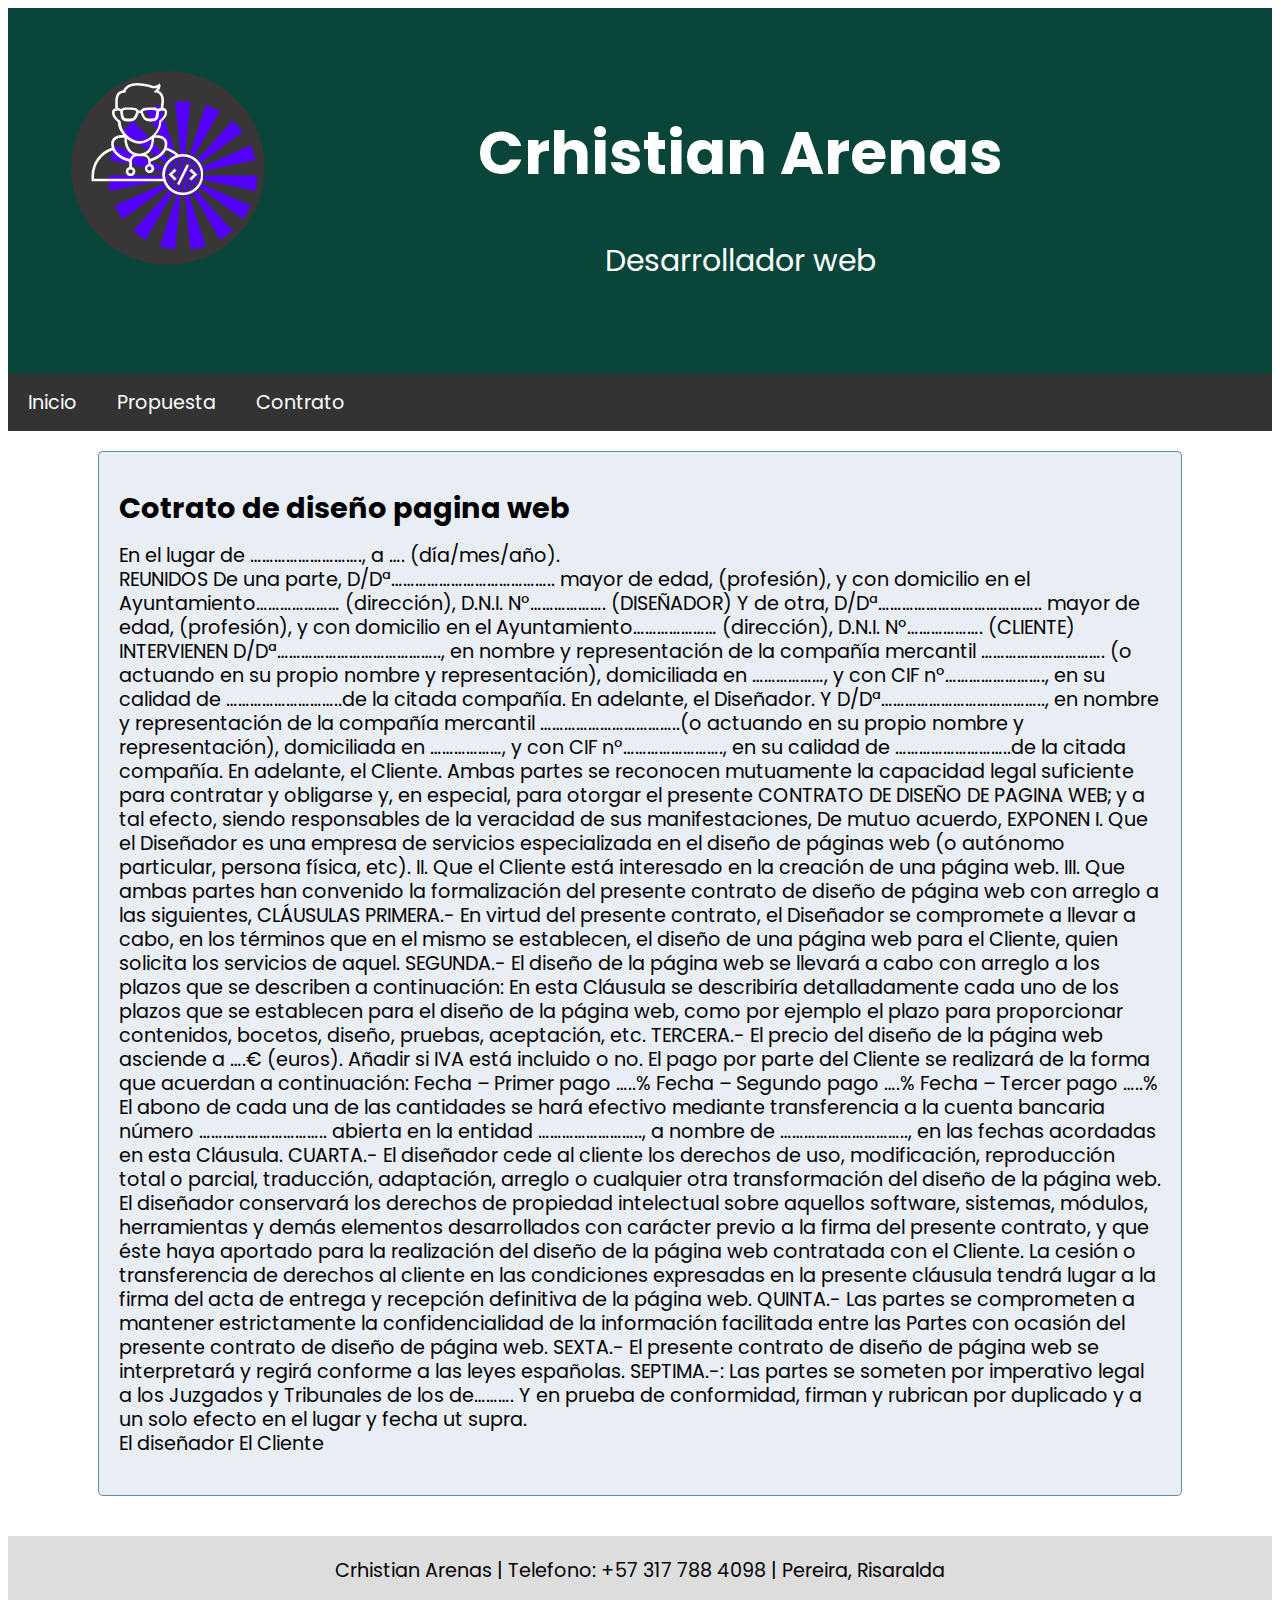
==== contrato.html @ fcd7e50f "Se crea pagina web con propuesta y contrato" ====
<!DOCTYPE html>
<html lang="en">
    <head>
        <meta charset="UTF-8">
        <meta http-equiv="X-UA-Compatible" content="IE=edge">
        <meta name="viewport" content="width=device-width, initial-scale=1.0">
        <link rel="stylesheet" href="style.css">
        <link rel="preconnect" href="https://fonts.googleapis.com">
        <link rel="preconnect" href="https://fonts.gstatic.com" crossorigin>
        <link href="https://fonts.googleapis.com/css2?family=Poppins:wght@200&display=swap" rel="stylesheet">
        <title>Contrato</title>
    </head>
    <body>
        <header>
            <img src="./images/logo.png" class="logo">
            <h1>Crhistian Arenas</h1>
            <p>Desarrollador web</p>
        </header>
        <div class="navbar">
            <a href="./index.html">Inicio</a>
            <a href="./propuesta.html">Propuesta</a>
            <a href="./contrato.html">Contrato</a>
        </div>
        <div class="hoja">
            <h2>Cotrato de diseño pagina web</h2>
            <p>
                En el lugar de ………………………., a …. (día/mes/año). <br>
                REUNIDOS
                De una parte, D/Dª………………………………….. mayor de edad, (profesión), y con domicilio en el Ayuntamiento………………… (dirección), D.N.I. Nº………………. (DISEÑADOR)
                Y de otra, D/Dª………………………………….. mayor de edad, (profesión), y con domicilio en el Ayuntamiento………………… (dirección), D.N.I. Nº………………. (CLIENTE)
                INTERVIENEN
                D/Dª………………………………….., en nombre y representación de la compañía mercantil …………………………. (o actuando en su propio nombre y representación), domiciliada en ………………, y con CIF nº……………………., en su calidad de ………………………..de la citada compañía. En adelante, el Diseñador.
                Y D/Dª………………………………….., en nombre y representación de la compañía mercantil ……………………………..(o actuando en su propio nombre y representación), domiciliada en ………………, y con CIF nº……………………., en su calidad de ………………………..de la citada compañía. En adelante, el Cliente.
                Ambas partes se reconocen mutuamente la capacidad legal suficiente para contratar y obligarse y, en especial, para otorgar el presente CONTRATO DE DISEÑO DE PAGINA WEB; y a tal efecto, siendo responsables de la veracidad de sus manifestaciones, De mutuo acuerdo,
                EXPONEN
                I. Que el Diseñador es una empresa de servicios especializada en el diseño de páginas web (o autónomo particular, persona física, etc).
                II. Que el Cliente está interesado en la creación de una página web.
                III. Que ambas partes han convenido la formalización del presente contrato de diseño de página web con arreglo a las siguientes,                
                CLÁUSULAS
                PRIMERA.- En virtud del presente contrato, el Diseñador se compromete a llevar a cabo, en los términos que en el mismo se establecen, el diseño de una página web para el Cliente, quien solicita los servicios de aquel.
                SEGUNDA.- El diseño de la página web se llevará a cabo con arreglo a los plazos que se describen a continuación:
                En esta Cláusula se describiría detalladamente cada uno de los plazos que se establecen para el diseño de la página web, como por ejemplo el plazo para proporcionar contenidos, bocetos, diseño, pruebas, aceptación, etc.
                TERCERA.- El precio del diseño de la página web asciende a ….€ (euros).
                Añadir si IVA está incluido o no.
                El pago por parte del Cliente se realizará de la forma que acuerdan a continuación:
                Fecha – Primer pago …..%
                Fecha – Segundo pago ….%
                Fecha – Tercer pago …..%
                El abono de cada una de las cantidades se hará efectivo mediante transferencia a la cuenta bancaria número ………………………….. abierta en la entidad …………………….., a nombre de ………………………….., en las fechas acordadas en esta Cláusula.
                CUARTA.- El diseñador cede al cliente los derechos de uso, modificación, reproducción total o parcial, traducción, adaptación, arreglo o cualquier otra transformación del diseño de la página web.

                El diseñador conservará los derechos de propiedad intelectual sobre aquellos software, sistemas, módulos, herramientas y demás elementos desarrollados con carácter previo a la firma del presente contrato, 
                y que éste haya aportado para la realización del diseño de la página web contratada con el Cliente. La cesión o transferencia de derechos al cliente en las condiciones expresadas en la presente cláusula tendrá lugar a la firma del acta de entrega y recepción definitiva de la página web.
                QUINTA.- Las partes se comprometen a mantener estrictamente la confidencialidad de la información facilitada entre las Partes con ocasión del presente contrato de diseño de página web.
                SEXTA.- El presente contrato de diseño de página web se interpretará y regirá conforme a las leyes españolas.
                SEPTIMA.-: Las partes se someten por imperativo legal a los Juzgados y Tribunales de los de……….
                Y en prueba de conformidad, firman y rubrican por duplicado y a un solo efecto en el lugar y fecha ut supra. <br>
                El diseñador                                               El Cliente

            </p>
        </div>
        <footer>Crhistian Arenas | Telefono: +57 317 788 4098 | Pereira, Risaralda</footer>
    </body>
</html>
---- style.css ----
body {
    font-family: 'Poppins', sans-serif;
    font-size: 1.2em;
}

h1,h4 {
    text-align: center;
}
footer {

    bottom: 0;
    width: 100%;
    /*height: 0rem; */
    text-align: center;
    background: #ddd;
    padding: 20px 0px 20px;
    text-align: center;
}
header {
    padding: 60px;
    text-align: center;
    background: #094639;
    color: white;
    font-size: 30px;
}
.navbar {
    overflow: hidden;
    background-color: #333;
    position: sticky;
    position: -webkit-sticky;
    top: 0;
}
  /* Style the navigation bar links */
.navbar a {
    float: left;
    display: block;
    color: white;
    text-align: center;
    padding: 14px 20px;
    text-decoration: none;
}

  /* Right-aligned link */
.navbar a.right {
    float: right;
}

  /* Change color on hover */
.navbar a:hover {
    background-color: #ddd;
    color: black;
}

  /* Active/current link */
.navbar a.active {
    background-color: #666;
    color: white;
}
.logo {
    float: left;
}
.hoja {
    line-height: 24px;
    background-color: rgba(25, 93, 146, 0.10);
    border-radius: 5px;
    margin: 20px 90px;
    border: 1px solid rgba(25, 93, 146, 0.67);
    padding: 20px;
    margin-bottom: 40px;
}
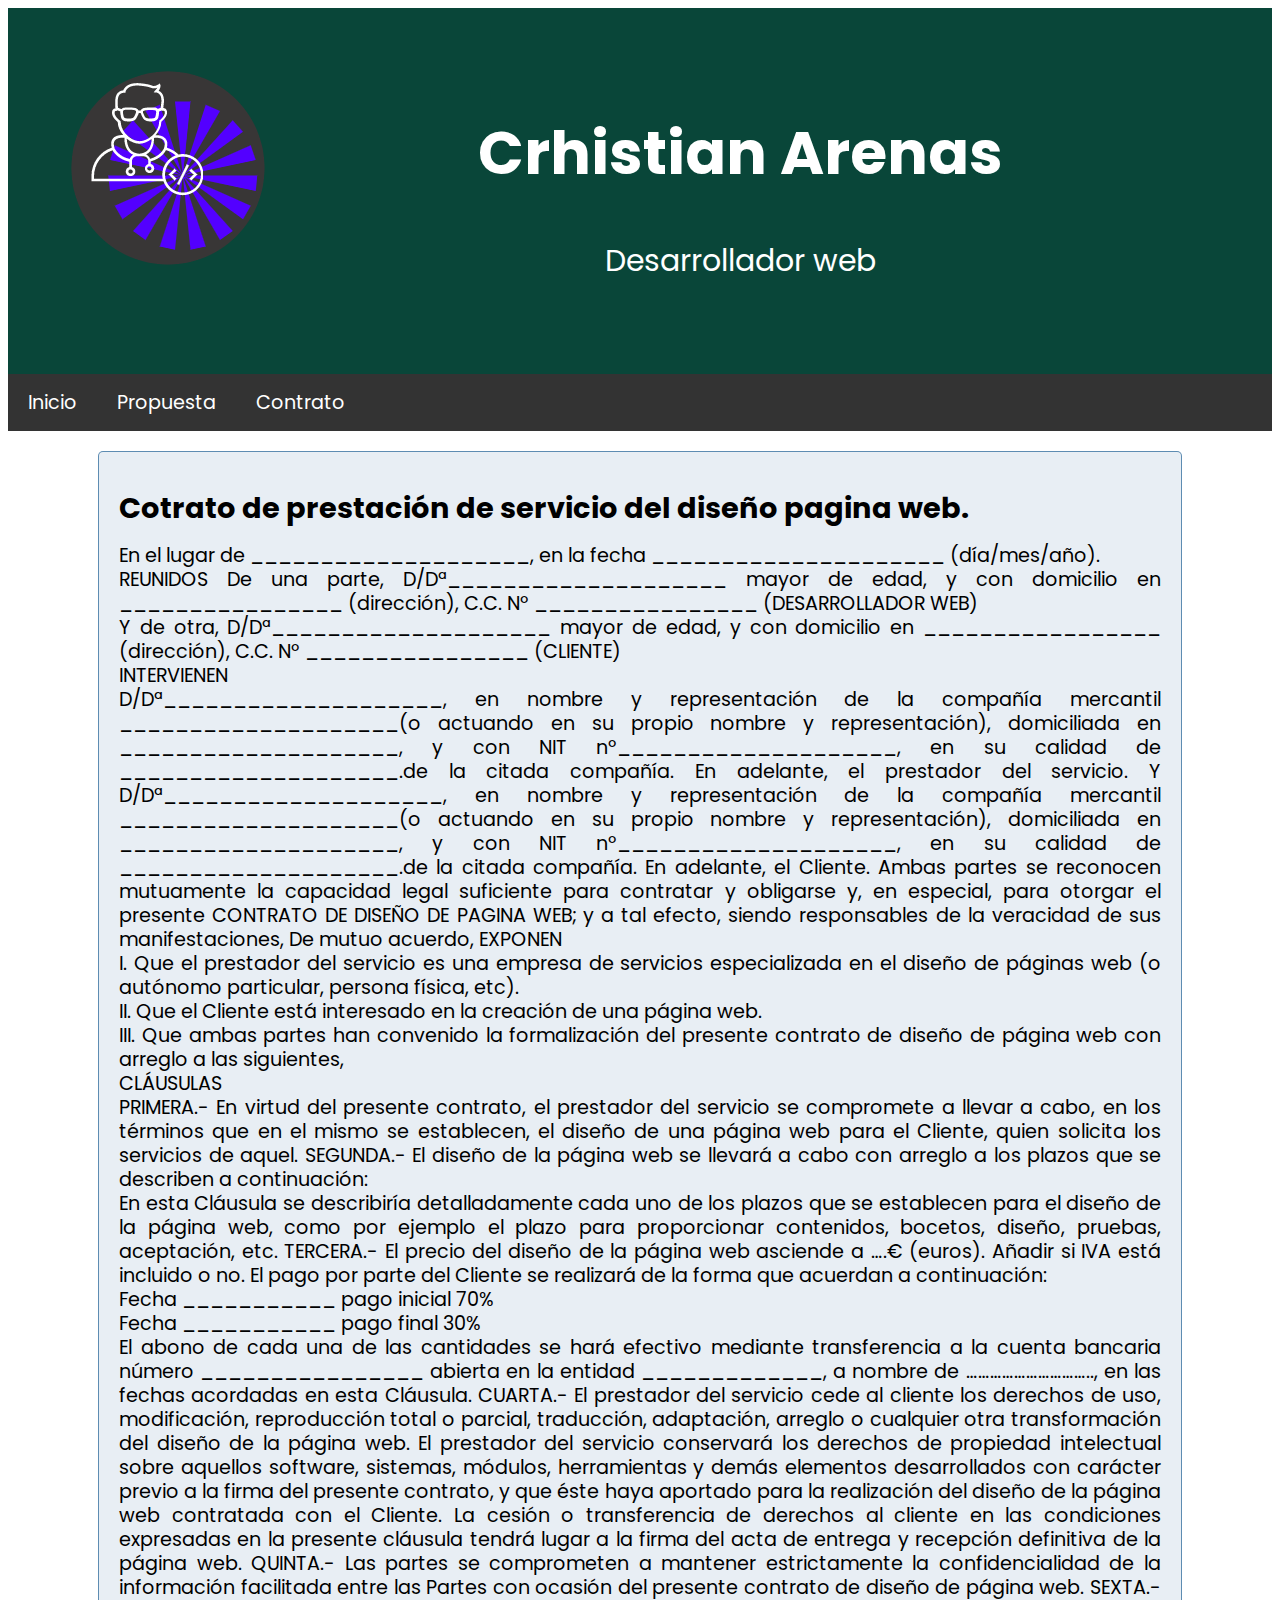
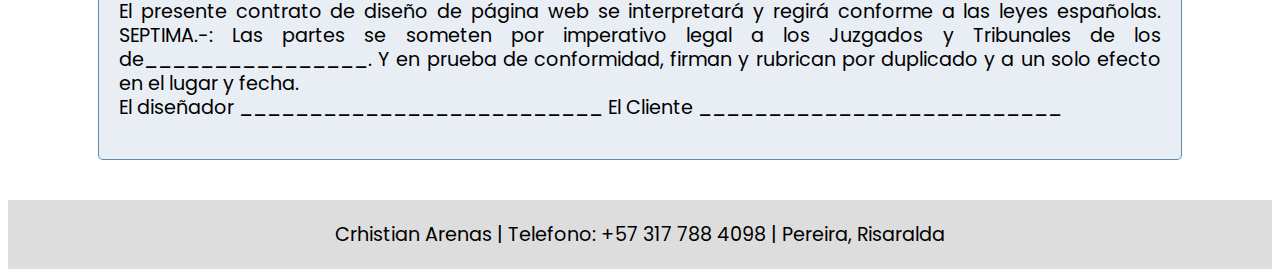
==== commit 897d927d: "Se ajusta el contenido de la contratacion" ====
--- a/contrato.html
+++ b/contrato.html
@@ -22,40 +22,39 @@
             <a href="./contrato.html">Contrato</a>
         </div>
         <div class="hoja">
-            <h2>Cotrato de diseño pagina web</h2>
+            <h2>Cotrato de prestación de servicio del diseño pagina web.</h2>
             <p>
-                En el lugar de ………………………., a …. (día/mes/año). <br>
+                En el lugar de ____________________, en la fecha _____________________ (día/mes/año). <br>
                 REUNIDOS
-                De una parte, D/Dª………………………………….. mayor de edad, (profesión), y con domicilio en el Ayuntamiento………………… (dirección), D.N.I. Nº………………. (DISEÑADOR)
-                Y de otra, D/Dª………………………………….. mayor de edad, (profesión), y con domicilio en el Ayuntamiento………………… (dirección), D.N.I. Nº………………. (CLIENTE)
-                INTERVIENEN
-                D/Dª………………………………….., en nombre y representación de la compañía mercantil …………………………. (o actuando en su propio nombre y representación), domiciliada en ………………, y con CIF nº……………………., en su calidad de ………………………..de la citada compañía. En adelante, el Diseñador.
-                Y D/Dª………………………………….., en nombre y representación de la compañía mercantil ……………………………..(o actuando en su propio nombre y representación), domiciliada en ………………, y con CIF nº……………………., en su calidad de ………………………..de la citada compañía. En adelante, el Cliente.
+                De una parte, D/Dª____________________ mayor de edad, y con domicilio en ________________ (dirección), C.C. Nº ________________ (DESARROLLADOR WEB)<br>
+                Y de otra, D/Dª____________________ mayor de edad, y con domicilio en _________________ (dirección), C.C. Nº ________________ (CLIENTE)<br>
+                INTERVIENEN<br>
+                D/Dª____________________, en nombre y representación de la compañía mercantil ____________________(o actuando en su propio nombre y representación), domiciliada en ____________________, y con NIT nº____________________, en su calidad de ____________________.de la citada compañía. En adelante, el prestador del servicio.
+                Y D/Dª____________________, en nombre y representación de la compañía mercantil ____________________(o actuando en su propio nombre y representación), domiciliada en ____________________, y con NIT nº____________________, en su calidad de ____________________.de la citada compañía. En adelante, el Cliente.
                 Ambas partes se reconocen mutuamente la capacidad legal suficiente para contratar y obligarse y, en especial, para otorgar el presente CONTRATO DE DISEÑO DE PAGINA WEB; y a tal efecto, siendo responsables de la veracidad de sus manifestaciones, De mutuo acuerdo,
-                EXPONEN
-                I. Que el Diseñador es una empresa de servicios especializada en el diseño de páginas web (o autónomo particular, persona física, etc).
-                II. Que el Cliente está interesado en la creación de una página web.
-                III. Que ambas partes han convenido la formalización del presente contrato de diseño de página web con arreglo a las siguientes,                
-                CLÁUSULAS
-                PRIMERA.- En virtud del presente contrato, el Diseñador se compromete a llevar a cabo, en los términos que en el mismo se establecen, el diseño de una página web para el Cliente, quien solicita los servicios de aquel.
-                SEGUNDA.- El diseño de la página web se llevará a cabo con arreglo a los plazos que se describen a continuación:
+                EXPONEN<br>
+                I. Que el prestador del servicio es una empresa de servicios especializada en el diseño de páginas web (o autónomo particular, persona física, etc).<br>
+                II. Que el Cliente está interesado en la creación de una página web.<br>
+                III. Que ambas partes han convenido la formalización del presente contrato de diseño de página web con arreglo a las siguientes,<br>           
+                CLÁUSULAS<br>
+                PRIMERA.- En virtud del presente contrato, el prestador del servicio se compromete a llevar a cabo, en los términos que en el mismo se establecen, el diseño de una página web para el Cliente, quien solicita los servicios de aquel.
+                SEGUNDA.- El diseño de la página web se llevará a cabo con arreglo a los plazos que se describen a continuación:<br>
                 En esta Cláusula se describiría detalladamente cada uno de los plazos que se establecen para el diseño de la página web, como por ejemplo el plazo para proporcionar contenidos, bocetos, diseño, pruebas, aceptación, etc.
                 TERCERA.- El precio del diseño de la página web asciende a ….€ (euros).
                 Añadir si IVA está incluido o no.
-                El pago por parte del Cliente se realizará de la forma que acuerdan a continuación:
-                Fecha – Primer pago …..%
-                Fecha – Segundo pago ….%
-                Fecha – Tercer pago …..%
-                El abono de cada una de las cantidades se hará efectivo mediante transferencia a la cuenta bancaria número ………………………….. abierta en la entidad …………………….., a nombre de ………………………….., en las fechas acordadas en esta Cláusula.
-                CUARTA.- El diseñador cede al cliente los derechos de uso, modificación, reproducción total o parcial, traducción, adaptación, arreglo o cualquier otra transformación del diseño de la página web.
+                El pago por parte del Cliente se realizará de la forma que acuerdan a continuación: <br>
+                Fecha ___________ pago inicial 70% <br>
+                Fecha ___________ pago final   30% <br>
+                El abono de cada una de las cantidades se hará efectivo mediante transferencia a la cuenta bancaria número ________________ abierta en la entidad _____________, a nombre de ………………………….., en las fechas acordadas en esta Cláusula.
+                CUARTA.- El prestador del servicio cede al cliente los derechos de uso, modificación, reproducción total o parcial, traducción, adaptación, arreglo o cualquier otra transformación del diseño de la página web.
 
-                El diseñador conservará los derechos de propiedad intelectual sobre aquellos software, sistemas, módulos, herramientas y demás elementos desarrollados con carácter previo a la firma del presente contrato, 
+                El prestador del servicio conservará los derechos de propiedad intelectual sobre aquellos software, sistemas, módulos, herramientas y demás elementos desarrollados con carácter previo a la firma del presente contrato, 
                 y que éste haya aportado para la realización del diseño de la página web contratada con el Cliente. La cesión o transferencia de derechos al cliente en las condiciones expresadas en la presente cláusula tendrá lugar a la firma del acta de entrega y recepción definitiva de la página web.
                 QUINTA.- Las partes se comprometen a mantener estrictamente la confidencialidad de la información facilitada entre las Partes con ocasión del presente contrato de diseño de página web.
                 SEXTA.- El presente contrato de diseño de página web se interpretará y regirá conforme a las leyes españolas.
-                SEPTIMA.-: Las partes se someten por imperativo legal a los Juzgados y Tribunales de los de……….
-                Y en prueba de conformidad, firman y rubrican por duplicado y a un solo efecto en el lugar y fecha ut supra. <br>
-                El diseñador                                               El Cliente
+                SEPTIMA.-: Las partes se someten por imperativo legal a los Juzgados y Tribunales de los de________________.
+                Y en prueba de conformidad, firman y rubrican por duplicado y a un solo efecto en el lugar y fecha. <br>
+                El diseñador __________________________    El Cliente __________________________
 
             </p>
         </div>
--- a/style.css
+++ b/style.css
@@ -67,4 +67,5 @@
     border: 1px solid rgba(25, 93, 146, 0.67);
     padding: 20px;
     margin-bottom: 40px;
+    text-align: justify;
 }